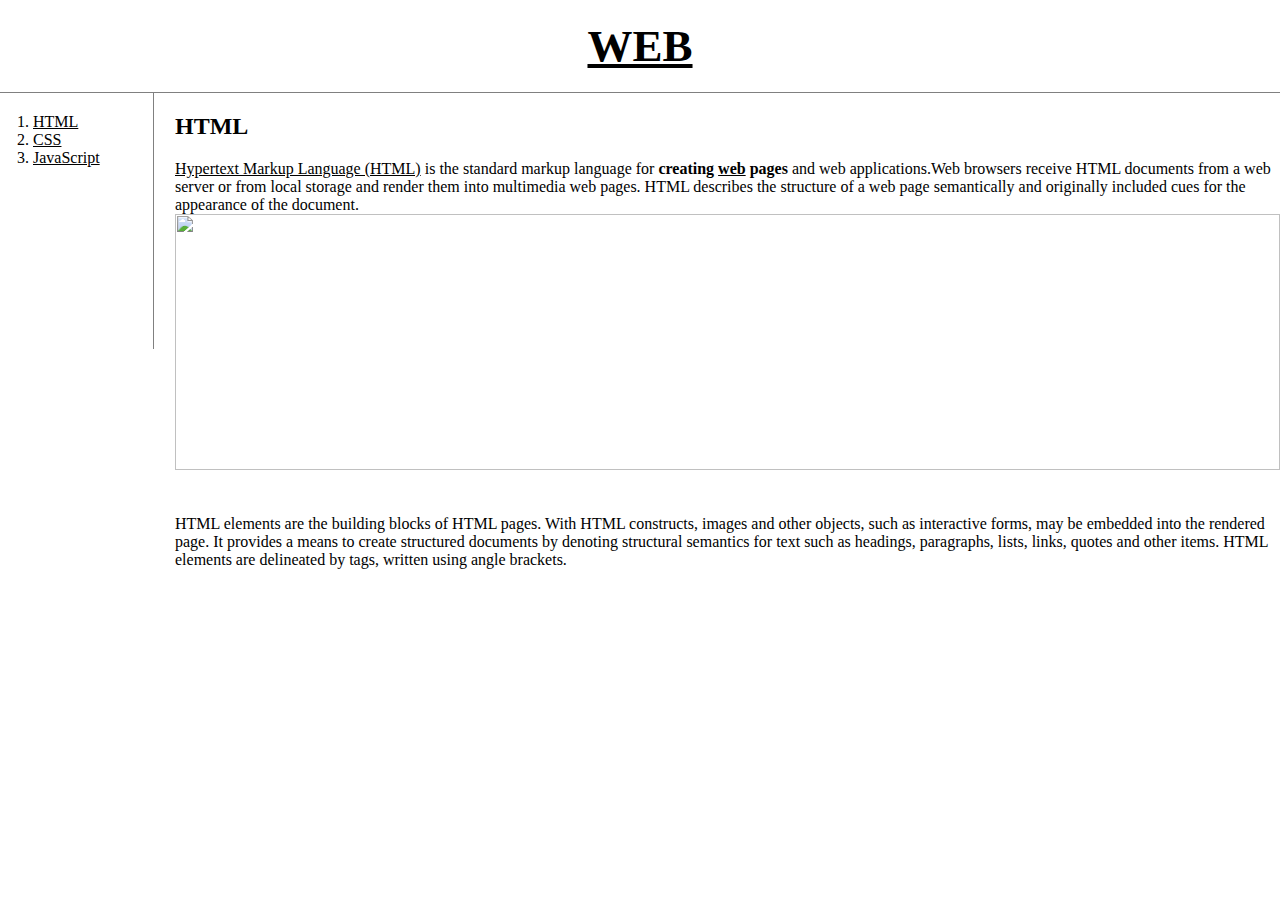
==== web/1.html @ a30cc1c4 "upload html & css" ====
<html>
<head>
  <title>WEB1 - HTML</title>
  <meta charset="utf-8">
  <link rel="stylesheet" href="style.css">
</head>
<body>
  <h1><a href="index.html">WEB</a></h1>
  <div id="grid">

      
      <ol>
        <li><a href="1.html">HTML</a></li>
        <li><a href="2.html">CSS</a></li>
        <li><a href="3.html">JavaScript</a></li>
      </ol>
    <div id="article"> 
      <h2>HTML</h2>
      <p><a href="https://www.w3.org/TR/html5/" target="_blank" title="html5 speicification">Hypertext Markup Language (HTML)</a> is the standard markup language for <strong>creating <u>web</u> pages</strong> and web applications.Web browsers receive HTML documents from a web server or from local storage and render them into multimedia web pages. HTML describes the structure of a web page semantically and originally included cues for the appearance of the document.
      <img src="woojoo.jpg" width="100%">
      </p><p style="margin-top:45px;">HTML elements are the building blocks of HTML pages. With HTML constructs, images and other objects, such as interactive forms, may be embedded into the rendered page. It provides a means to create structured documents by denoting structural semantics for text such as headings, paragraphs, lists, links, quotes and other items. HTML elements are delineated by tags, written using angle brackets.
      </p>
    </div>
  </div>
</body>
</html>
---- web/style.css ----
body{
    margin:0;
  }
  a {
    color:black;
  }
  h1 {
    font-size:45px;
    text-align: center;
    border-bottom:1px solid gray;
    margin:0;
    padding:20px;
  }
  ol{
    border-right:1px solid gray;
    width:100px;
    margin:0;
    padding:20px;
  }
  #grid{
    display: grid;
    grid-template-columns: 150px 1fr;
  }
  #grid ol{
    padding-left:33px;
  }
  #grid #article{
    padding-left:25px;
  }
  @media(max-width:800px){
    #grid{
      display: block;
    }
    ol{
      border-right:none;
    }
    h1 {
      border-bottom:none;
    }
  }
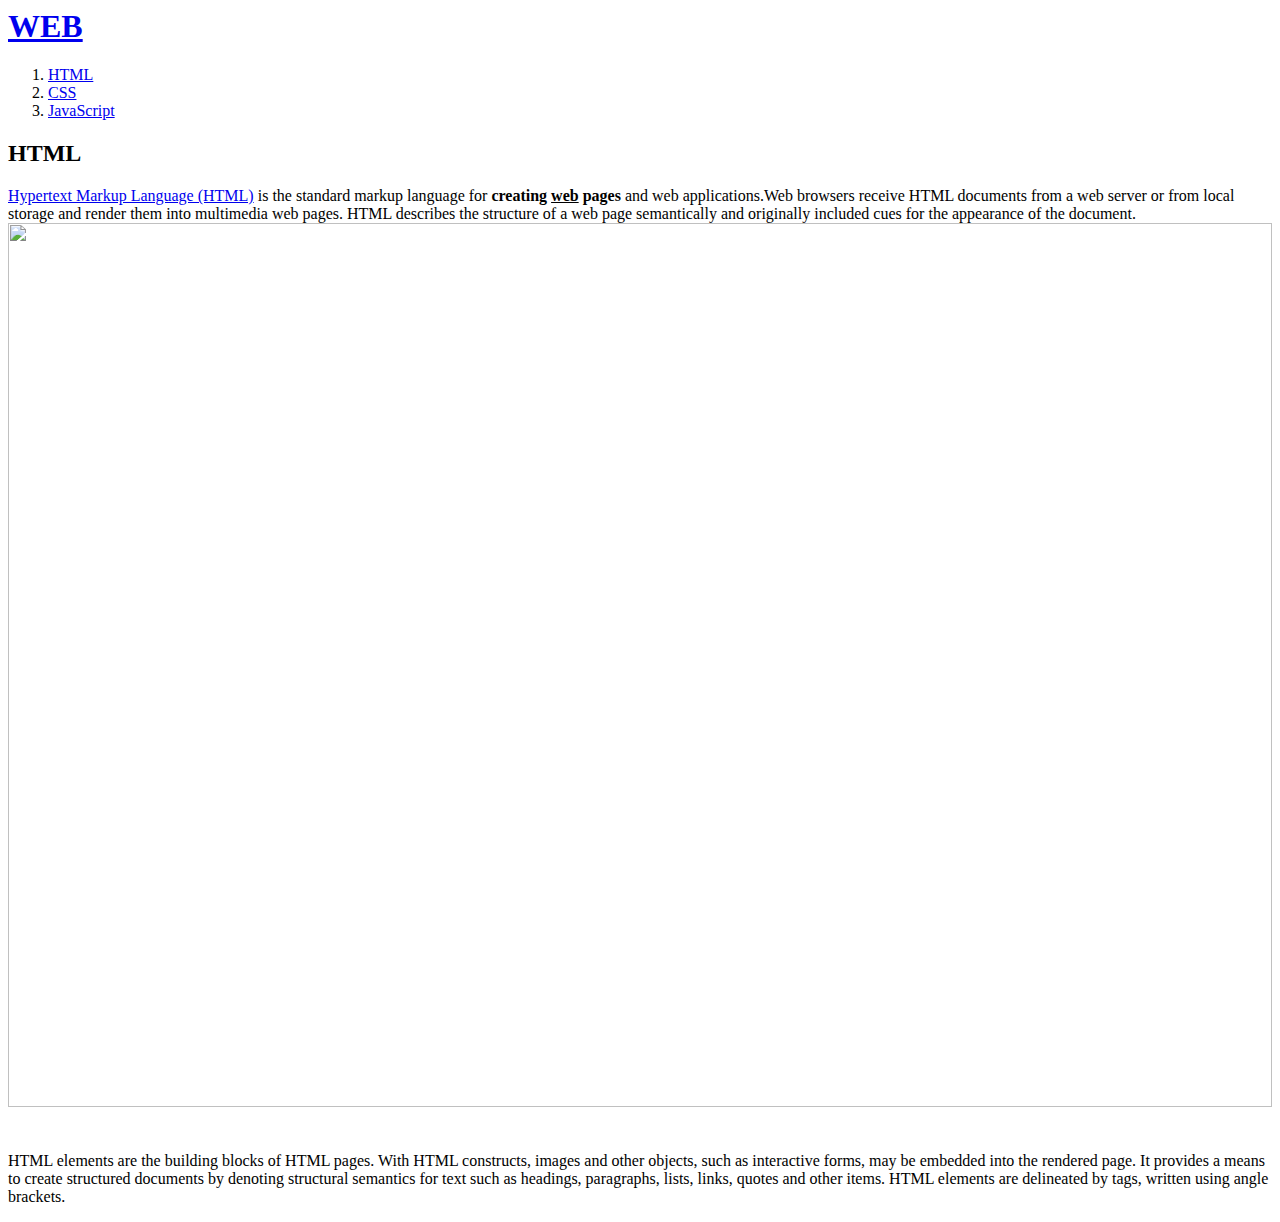
==== commit 304eed4d: "web-python" ====
--- a/web/1.html
+++ b/web/1.html
@@ -2,25 +2,18 @@
 <head>
   <title>WEB1 - HTML</title>
   <meta charset="utf-8">
-  <link rel="stylesheet" href="style.css">
 </head>
 <body>
   <h1><a href="index.html">WEB</a></h1>
-  <div id="grid">
-
-      
-      <ol>
-        <li><a href="1.html">HTML</a></li>
-        <li><a href="2.html">CSS</a></li>
-        <li><a href="3.html">JavaScript</a></li>
-      </ol>
-    <div id="article"> 
-      <h2>HTML</h2>
-      <p><a href="https://www.w3.org/TR/html5/" target="_blank" title="html5 speicification">Hypertext Markup Language (HTML)</a> is the standard markup language for <strong>creating <u>web</u> pages</strong> and web applications.Web browsers receive HTML documents from a web server or from local storage and render them into multimedia web pages. HTML describes the structure of a web page semantically and originally included cues for the appearance of the document.
-      <img src="woojoo.jpg" width="100%">
-      </p><p style="margin-top:45px;">HTML elements are the building blocks of HTML pages. With HTML constructs, images and other objects, such as interactive forms, may be embedded into the rendered page. It provides a means to create structured documents by denoting structural semantics for text such as headings, paragraphs, lists, links, quotes and other items. HTML elements are delineated by tags, written using angle brackets.
-      </p>
-    </div>
-  </div>
+  <ol>
+    <li><a href="1.html">HTML</a></li>
+    <li><a href="2.html">CSS</a></li>
+    <li><a href="3.html">JavaScript</a></li>
+  </ol>
+  <h2>HTML</h2>
+  <p><a href="https://www.w3.org/TR/html5/" target="_blank" title="html5 speicification">Hypertext Markup Language (HTML)</a> is the standard markup language for <strong>creating <u>web</u> pages</strong> and web applications.Web browsers receive HTML documents from a web server or from local storage and render them into multimedia web pages. HTML describes the structure of a web page semantically and originally included cues for the appearance of the document.
+  <img src="woojoo.jpg" width="100%">
+  </p><p style="margin-top:45px;">HTML elements are the building blocks of HTML pages. With HTML constructs, images and other objects, such as interactive forms, may be embedded into the rendered page. It provides a means to create structured documents by denoting structural semantics for text such as headings, paragraphs, lists, links, quotes and other items. HTML elements are delineated by tags, written using angle brackets.
+  </p>
 </body>
 </html>